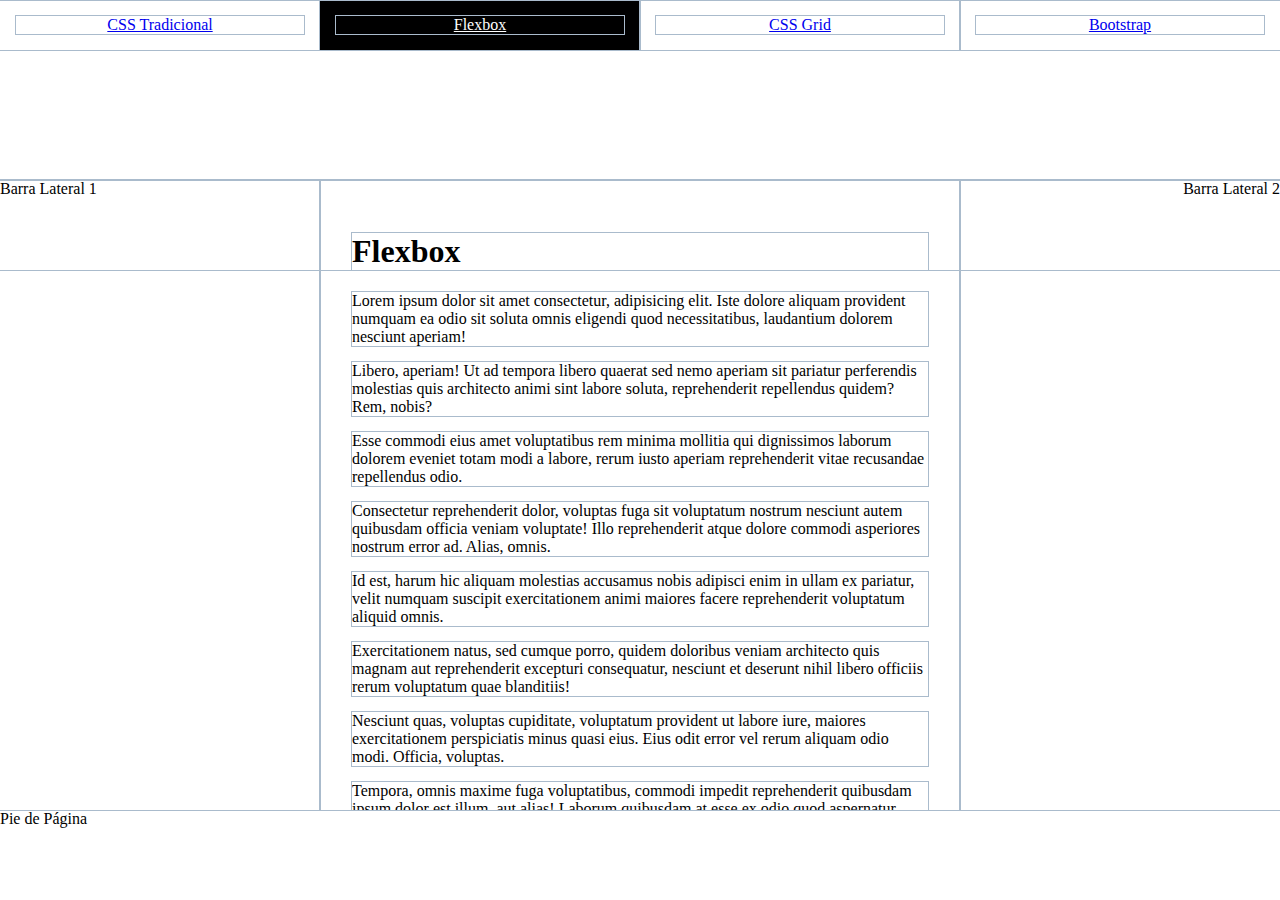
==== modulo1/clase5/flexbox.html @ 989414b2 "clase 5" ====
<!DOCTYPE html>
<html lang="en">
<head>
    <meta charset="UTF-8">
    <meta name="viewport" content="width=device-width, initial-scale=1.0">
    <meta http-equiv="X-UA-Compatible" content="ie=edge">

    <title>
        Layout en CSS
    </title>

    <link rel="stylesheet" href="css/reset.css">    
    <link rel="stylesheet" href="css/css-tradicional.css">

</head>
<body>
    
    <!-- header#main-header -->
    <header id="main-header">
        
        <!-- nav#main-menu>ul>(li>a{Menú $})*4 -->
        <nav id="main-menu">
            <ul>
                
                <li>
                    <a href="index.html">
                        CSS Tradicional
                    </a>
                </li>
                
                <li class="active">
                    <a href="flexbox.html">
                        Flexbox
                    </a>
                </li>
                
                <li>
                    <a href="cssgrid.html">
                        CSS Grid
                    </a>
                </li>
                                
                <li>
                    <a href="bootstrap.html">
                        Bootstrap
                    </a>
                </li>

            </ul>
        </nav>

    </header>


    <!-- aside#first-sidebar -->
    <aside id="first-sidebar">
        Barra Lateral 1
    </aside>


    <!-- main#main-content -->
    <main id="main-content">

        <!-- h1{CSS Tradicional} -->
        <h1>
            Flexbox
        </h1>

        <!-- (p>lorem25)*8 -->
        <p>Lorem ipsum dolor sit amet consectetur, adipisicing elit. Iste dolore aliquam provident numquam ea odio sit soluta omnis eligendi quod necessitatibus, laudantium dolorem nesciunt aperiam!</p>
        <p>Libero, aperiam! Ut ad tempora libero quaerat sed nemo aperiam sit pariatur perferendis molestias quis architecto animi sint labore soluta, reprehenderit repellendus quidem? Rem, nobis?</p>
        <p>Esse commodi eius amet voluptatibus rem minima mollitia qui dignissimos laborum dolorem eveniet totam modi a labore, rerum iusto aperiam reprehenderit vitae recusandae repellendus odio.</p>
        <p>Consectetur reprehenderit dolor, voluptas fuga sit voluptatum nostrum nesciunt autem quibusdam officia veniam voluptate! Illo reprehenderit atque dolore commodi asperiores nostrum error ad. Alias, omnis.</p>
        <p>Id est, harum hic aliquam molestias accusamus nobis adipisci enim in ullam ex pariatur, velit numquam suscipit exercitationem animi maiores facere reprehenderit voluptatum aliquid omnis.</p>
        <p>Exercitationem natus, sed cumque porro, quidem doloribus veniam architecto quis magnam aut reprehenderit excepturi consequatur, nesciunt et deserunt nihil libero officiis rerum voluptatum quae blanditiis!</p>
        <p>Nesciunt quas, voluptas cupiditate, voluptatum provident ut labore iure, maiores exercitationem perspiciatis minus quasi eius. Eius odit error vel rerum aliquam odio modi. Officia, voluptas.</p>
        <p>Tempora, omnis maxime fuga voluptatibus, commodi impedit reprehenderit quibusdam ipsum dolor est illum, aut alias! Laborum quibusdam at esse ex odio quod aspernatur labore neque.</p>

    </main>


    <!-- aside#second-sidebar -->
    <aside id="second-sidebar">
        Barra Lateral 2
    </aside>


    <!-- footer#main-footer -->
    <footer id="main-footer">
        Pie de Página
    </footer>



</body>
</html>
---- modulo1/clase5/css/css-tradicional.css ----
body * {
    /* db */
    display: block;

    /* bz */
    box-sizing: border-box;
}

#main-menu li {

    /* fl */
    float: left;

    /* tac */
    text-align: center;


    /* p16 */
    padding: 16px;

    
}

#main-menu li.active,
#main-menu li.active a {

    /* bgc#000 */
    background-color: #000;

    /* c#fff */
    color: #ffffff;

}


#main-header {

    /* w100p */
    width: 100%;

    /* h20p */
    height: 20%;

}

main {

    /* ovya */
    overflow-y: scroll;

    /* p32 */
    padding: 32px;
}

/* body > footer, */
#main-footer {
    /* w100p */
    width: 100%;
    /* h10p */
    height: 10%;
}




/* REGLAS RESPONSIVAS */


/* primero, version movil */

#main-menu li {
    width: 100%;
}


aside, main {
    
    /* w100p */
    width: 100%;

    height: auto;

    min-height: 250px;

    /* tac */
    text-align: center;

}


/* luego, reglas para tablet */

/* @media screen and (min-width:768px) and (max-width: 1199px) { */
@media screen and (min-width:768px) {
    
    #main-menu li {
        width: 50%;
    }


    aside, main {
        /* h70p */
        height: 70%;
        /* fl */
        float: left;
    }

    aside, main {
        /* w33.33p */
        width: 33.33%;
    }

    #first-sidebar {
        /* ta */
        text-align: left;
    }
    main {
        /* ta */
        text-align: left;
    }
    #second-sidebar {
        /* ta */
        text-align: right;
    }
    
}


/* reglas para laptops o mayores */
@media screen and (min-width:1200px) {
    
    #main-menu li {
        width: 25%;
    }

    aside {
        width: 25%;
    }

    main {
        width: 50%;
    }
}


/* pantalla extra grande */

@media screen and (min-width:1600px) {
    
    #main-menu li {
        width: 25%;
    }

    aside {
        width: 15%;
    }

    main {
        width: 70%;
    }
}
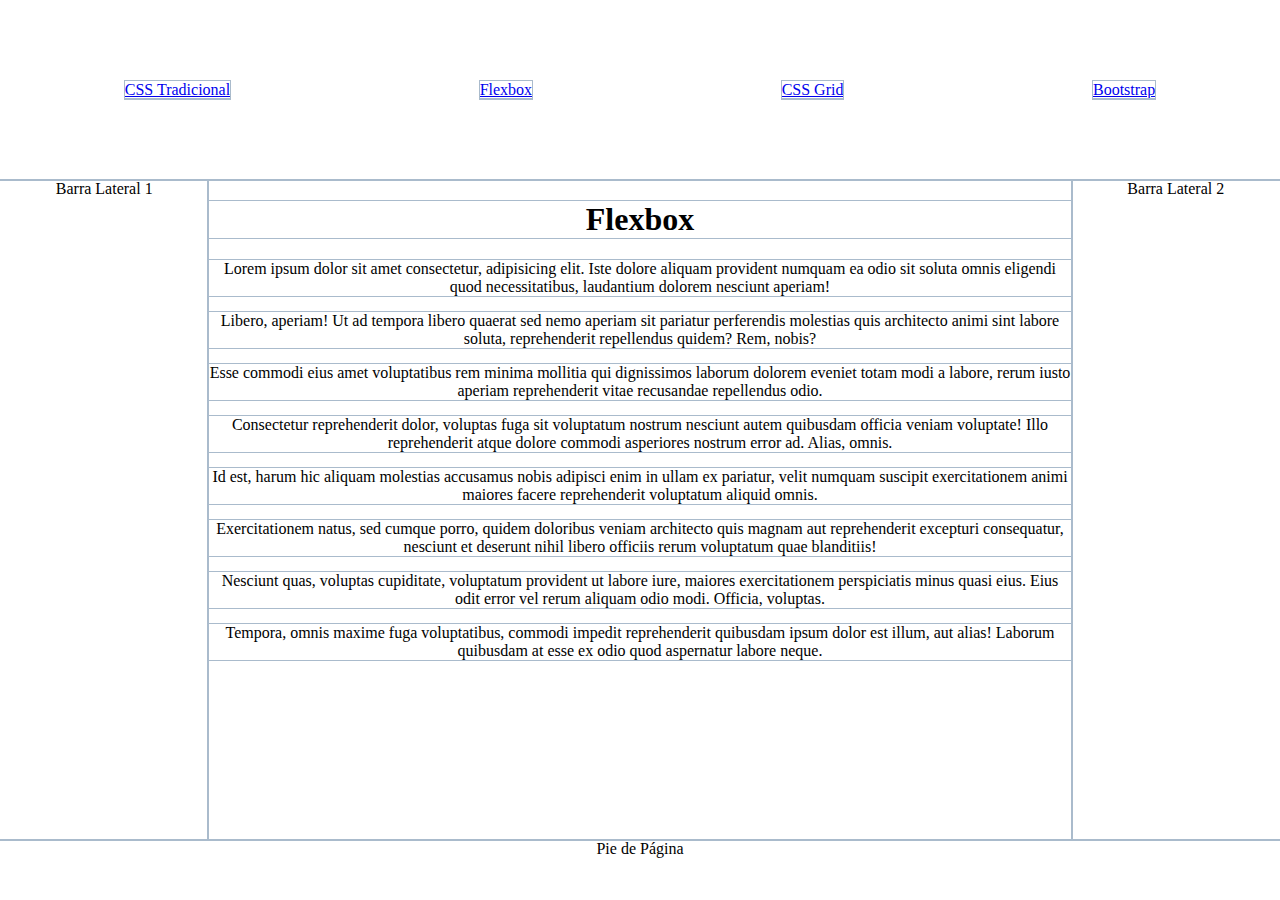
==== commit 5d5e9d63: "flexbox y cssgrid" ====
--- a/modulo1/clase5/flexbox.html
+++ b/modulo1/clase5/flexbox.html
@@ -10,7 +10,7 @@
     </title>
 
     <link rel="stylesheet" href="css/reset.css">    
-    <link rel="stylesheet" href="css/css-tradicional.css">
+    <link rel="stylesheet" href="css/flexbox.css">
 
 </head>
 <body>
@@ -52,6 +52,9 @@
     </header>
 
 
+    <div id="main-container">
+
+ 
     <!-- aside#first-sidebar -->
     <aside id="first-sidebar">
         Barra Lateral 1
@@ -84,6 +87,7 @@
         Barra Lateral 2
     </aside>
 
+    </div>
 
     <!-- footer#main-footer -->
     <footer id="main-footer">
--- a/modulo1/clase5/css/flexbox.css
+++ b/modulo1/clase5/css/flexbox.css
@@ -0,0 +1,53 @@
+body{
+    display: flex;
+    flex-direction: column;
+    min-height: 100vh;
+    text-align: center;
+}
+
+#main-header {
+    width: 100%;
+    height: 20%;
+}
+
+#main-header nav,
+#main-header ul {
+    height: 100%;
+}
+
+
+
+#main-header nav ul {
+    display: flex;
+    flex-direction: row;
+    justify-content: space-around;
+    align-items: center;
+}
+
+
+#main-container {
+    flex: 1 0 auto;
+    display: flex;
+}
+
+
+
+
+aside{
+    width: 25%;
+}
+
+#main-footer{
+    width: 100%;
+    height: 60px;
+}
+
+@media (max-width: 700px) {
+    #main-container {
+        flex-direction: column;
+        
+    }
+    main aside{
+        width: 100%;
+    }
+}
